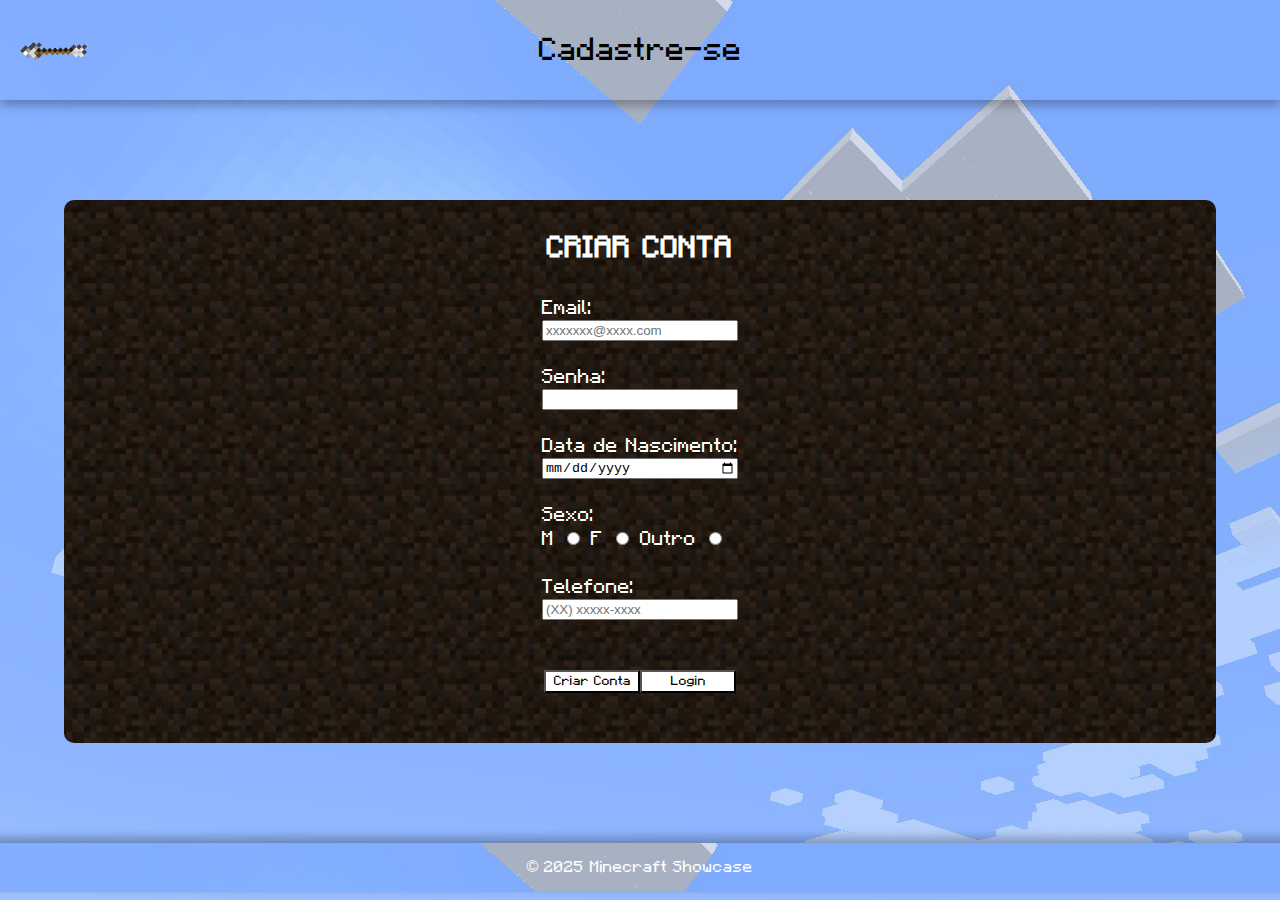
==== Cadastre-se.html @ 8188dac3 "Add files via upload" ====
<!DOCTYPE html>
<html lang="pt-BR">
<head>
    <meta charset="UTF-8">
    <meta name="viewport" content="width=device-width, initial-scale=1.0">
    <title>Minecraft: Cadastre-se</title>
    <!-- Importando arquivos CSS -->
    <link rel="stylesheet" href="Css/Cadatro.css">
    <link rel="stylesheet" href="Css/Global.css">
</head>
<body>

    <!-- Cabeçalho da página -->
    <header>
        <a class="return2" href="Login.html"><img class="return" src="image/Arrow.png" alt="Seta de retorno"></a>
        <a class="titulo">Cadastre-se</a>
    </header>
    
    <!-- Conteúdo principal -->
    <main>
        <!-- Formulário de cadastro -->
        <form name="Formulario" onsubmit="mostrarMensagem(); return false;">
            <h3>CRIAR CONTA</h3>

            <!-- Campo de email -->
            <label for="email">Email:</label> 
            <input id="email" type="email" required placeholder="xxxxxxx@xxxx.com"> <br>

            <!-- Campo de senha -->
            <label for="senha1">Senha:</label>
            <input id="senha1" type="password" required> <br>
            
            <!-- Campo de data de nascimento -->
            <label for="data">Data de Nascimento:</label>
            <input id="data" type="date" required> <br>
    
            <!-- Campo de sexo -->
            <label>Sexo:</label>
            <div>
                <label for="SexoM">M</label>
                <input type="radio" id="SexoM" name="Sexo">
                <label for="SexoF">F</label>
                <input type="radio" id="SexoF" name="Sexo">
                <label for="SexoOutro">Outro</label>
                <input type="radio" id="SexoOutro" name="Sexo">
            </div>
            <br>

            <!-- Campo de telefone -->
            <label for="telefone">Telefone:</label>
            <input id="telefone" type="tel" placeholder="(XX) xxxxx-xxxx"> <br> <br>
            <label id="Message"></label>
            <div class="buttons">
                <input type="submit" value="Criar Conta">
                <input type="button" value="Login" onclick="Trocarpag1()">
            </div> <br><br>
        </form>
    </main>

    <!-- Rodapé da página -->
    <footer>
        © 2025 Minecraft Showcase
    </footer>

    <!-- Importando arquivo JavaScript -->
    <script src="JavaScript.js"></script>
</body>
</html>
---- Css/Cadatro.css ----
/* Estilos globais para o corpo da página */
body {
    margin: 0;
    padding: 0;
    background: url(/image/Ceu.jpg);
    background-size: auto;
    display: flex;
    flex-direction: column;
    align-items: center;
    justify-content: center;
}

/* Estilos para o cabeçalho */
header {
    font-family: 'Font-Minecraft', sans-serif;
    width: 100%;
    height: 100px;
    display: flex;
    align-items: center;
    justify-content: center;
    box-shadow: 0 5px 10px rgba(0, 0, 0, 0.3);
    color: black;
    font-size: 2rem;
}

/* Estilos para o botão de retorno */
.return {
    width: 70px;
    height: 50px;
    position: absolute;
    left: 10px;
    transition: 0.5s;
    transform: rotate(-135deg); /* Validação de CSS da erro, mas queremos manter esta rotação na imagem, não na animação */
}

/* Estilos para o segundo botão de retorno */
.return2 {
    width: 70px;
    height: 50px;
    position: absolute;
    left: 10px;
    transition: 0.5s;
}

/* Efeito de hover para o botão de retorno */
.return:hover {
    transform: scale(1.05);
}

/* Estilos para o conteúdo principal */
main {
    display: flex;
    justify-content: center;
    background: url(/image/TerraWalpaper2.png);
    border-radius: 10px;
    margin: 100px 0;
    width: 90%;
}

/* Estilos para os títulos */
h3 {
    font-family: 'Font-Minecraft', sans-serif;
    text-align: center;
    font-size: 30px;
}

/* Estilos para o formulário */
form {
    color: white;
    display: flex;
    flex-direction: column;
    font-family: 'Font-Minecraft', sans-serif;
    font-size: 20px;
}

/* Estilos para os botões */
.buttons {
    display: flex;
    padding: 2px;
}

/* Estilos para os inputs dentro dos botões */
.buttons input {
    width: 100%;
    font-family: 'Font-Minecraft', sans-serif;
    background-color: white;
}

/* Efeito de hover para os inputs */
.buttons input:hover, form input:hover {
    background-color: lightgrey;
}

/* Estilos para o rodapé */
footer {
    background: url(/image/Ceu.jpg);
    width: 100%;
    position: relative;
    bottom: 0px;
}
---- Css/Global.css ----
/* Estilos comuns para o rodapé */
footer {
    text-align: center; /* Centraliza o texto */
    padding: 15px; /* Adiciona espaçamento interno */
    background-size: auto; /* Define o tamanho do background */
    color: white; /* Define a cor do texto */
    box-shadow: 0 -5px 10px rgba(0, 0, 0, 0.3); /* Adiciona sombra ao rodapé */
    font-family: 'Font-Minecraft', sans-serif; /* Define a fonte do texto */
}

/* Adicionar a fonte Minecraft que foi baixada */
@font-face {
    font-family: 'Font-Minecraft'; /* Nome da fonte */
    src: url('/font/Font-Minecraft.otf') format('opentype'); /* Caminho para o arquivo da fonte e seu formato */
}
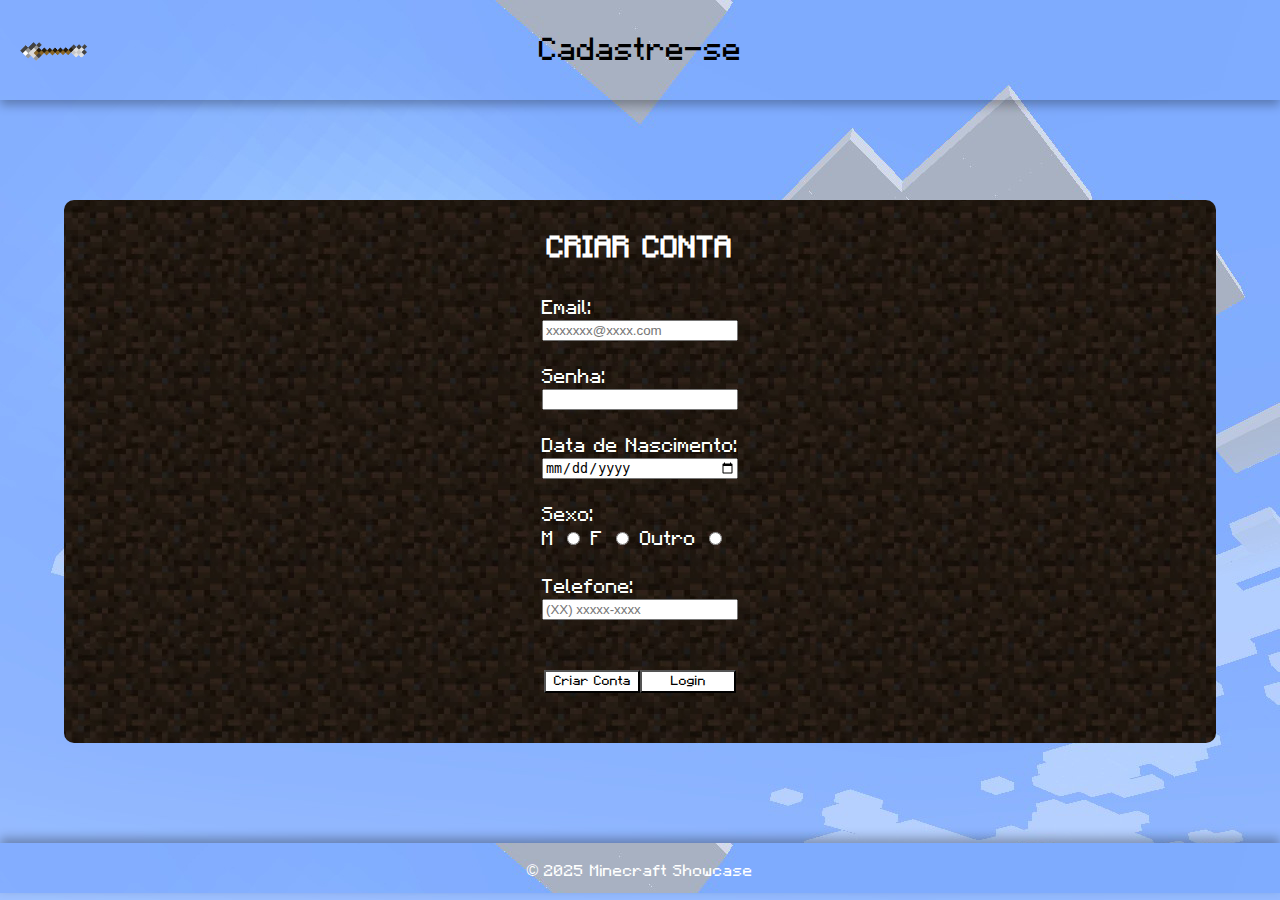
==== commit 1dfb2bbb: "Update Cadastre-se.html" ====
--- a/Cadastre-se.html
+++ b/Cadastre-se.html
@@ -60,10 +60,11 @@
 
     <!-- Rodapé da página -->
     <footer>
+        <br>
         © 2025 Minecraft Showcase
     </footer>
 
     <!-- Importando arquivo JavaScript -->
     <script src="JavaScript.js"></script>
 </body>
-</html>+</html>
--- a/Css/Cadatro.css
+++ b/Css/Cadatro.css
@@ -1,13 +1,18 @@
+html {
+    heigh: 100%;
+}
+
 /* Estilos globais para o corpo da página */
 body {
     margin: 0;
     padding: 0;
-    background: url(/image/Ceu.jpg);
+    background: url(https://loreandradee.github.io/ESOFT3-PBE-Avalia-o-1-Bimestre-Trabalho-Pr-tico/image/Ceu.jpg);
     background-size: auto;
     display: flex;
     flex-direction: column;
     align-items: center;
-    justify-content: center;
+    justify-content: space-between;
+    heigh: 100%;
 }
 
 /* Estilos para o cabeçalho */
@@ -51,7 +56,7 @@
 main {
     display: flex;
     justify-content: center;
-    background: url(/image/TerraWalpaper2.png);
+    background: url(https://loreandradee.github.io/ESOFT3-PBE-Avalia-o-1-Bimestre-Trabalho-Pr-tico/image/TerraWalpaper2.png);
     border-radius: 10px;
     margin: 100px 0;
     width: 90%;
@@ -93,7 +98,7 @@
 
 /* Estilos para o rodapé */
 footer {
-    background: url(/image/Ceu.jpg);
+    background: url(https://loreandradee.github.io/ESOFT3-PBE-Avalia-o-1-Bimestre-Trabalho-Pr-tico/image/Ceu.jpg);
     width: 100%;
     position: relative;
     bottom: 0px;
--- a/Css/Global.css
+++ b/Css/Global.css
@@ -2,7 +2,7 @@
 /* Estilos comuns para o rodapé */
 footer {
     text-align: center; /* Centraliza o texto */
-    padding: 15px; /* Adiciona espaçamento interno */
+    height:50px;
     background-size: auto; /* Define o tamanho do background */
     color: white; /* Define a cor do texto */
     box-shadow: 0 -5px 10px rgba(0, 0, 0, 0.3); /* Adiciona sombra ao rodapé */
@@ -12,5 +12,5 @@
 /* Adicionar a fonte Minecraft que foi baixada */
 @font-face {
     font-family: 'Font-Minecraft'; /* Nome da fonte */
-    src: url('/font/Font-Minecraft.otf') format('opentype'); /* Caminho para o arquivo da fonte e seu formato */
+    src: url('https://loreandradee.github.io/ESOFT3-PBE-Avalia-o-1-Bimestre-Trabalho-Pr-tico/font/Font-Minecraft.otf') format('opentype'); /* Caminho para o arquivo da fonte e seu formato */
 }
